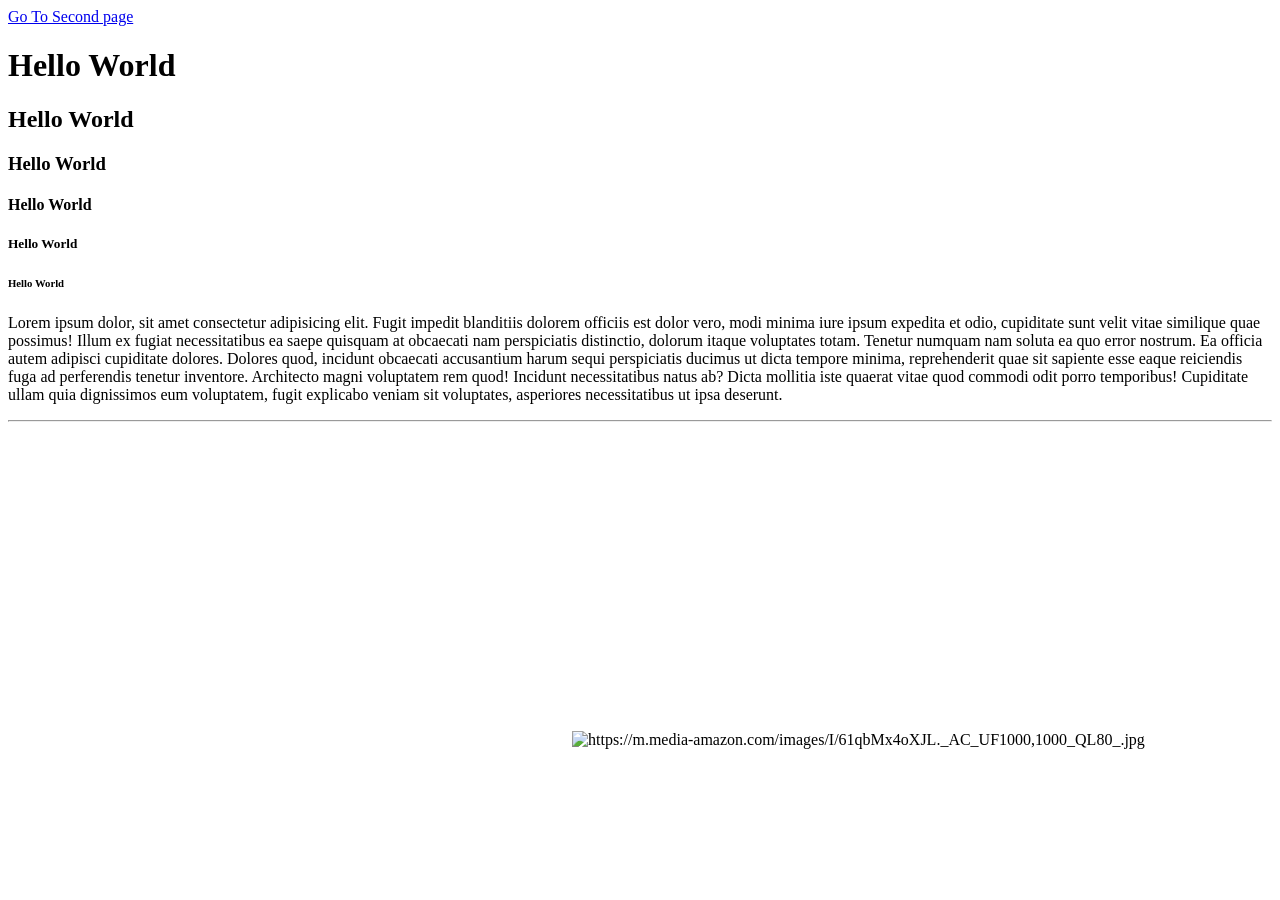
==== index.html @ 64a30e09 "Add files via upload" ====
<html>
    <head>
        <title>My First HTML Page</title>
        <a href="./second.html">Go To Second page</a>
    </head>
    <body>
        <h1>Hello World</h1>
        <h2>Hello World</h2>
        <h3>Hello World</h3>
        <h4>Hello World</h4>
        <h5>Hello World</h5>
        <h6>Hello World</h6>
        <p>Lorem ipsum dolor, sit amet consectetur adipisicing elit. Fugit impedit blanditiis dolorem officiis est dolor vero, modi minima iure ipsum expedita et odio, cupiditate sunt velit vitae similique quae possimus!
        Illum ex fugiat necessitatibus ea saepe quisquam at obcaecati nam perspiciatis distinctio, dolorum itaque voluptates totam. Tenetur numquam nam soluta ea quo error nostrum. Ea officia autem adipisci cupiditate dolores.
        Dolores quod, incidunt obcaecati accusantium harum sequi perspiciatis ducimus ut dicta tempore minima, reprehenderit quae sit sapiente esse eaque reiciendis fuga ad perferendis tenetur inventore. Architecto magni voluptatem rem quod!
        Incidunt necessitatibus natus ab? Dicta mollitia iste quaerat vitae quod commodi odit porro temporibus! Cupiditate ullam quia dignissimos eum voluptatem, fugit explicabo veniam sit voluptates, asperiores necessitatibus ut ipsa deserunt.
    </p>
        <hr>
       <iframe width="560" height="315" src="https://www.youtube.com/embed/13rol5J9BeI?si=R3ZRr5h2YtL1aOD3" title="YouTube video player" frameborder="0" allow="accelerometer; autoplay; clipboard-write; encrypted-media; gyroscope; picture-in-picture; web-share" referrerpolicy="strict-origin-when-cross-origin" allowfullscreen></>" frameborder="0"></iframe> <img src="https://m.media-amazon.com/images/I/61qbMx4oXJL._AC_UF1000,1000_QL80_.jpg" alt="https://m.media-amazon.com/images/I/61qbMx4oXJL._AC_UF1000,1000_QL80_.jpg">
       <i

       
    
    </body>
</html>
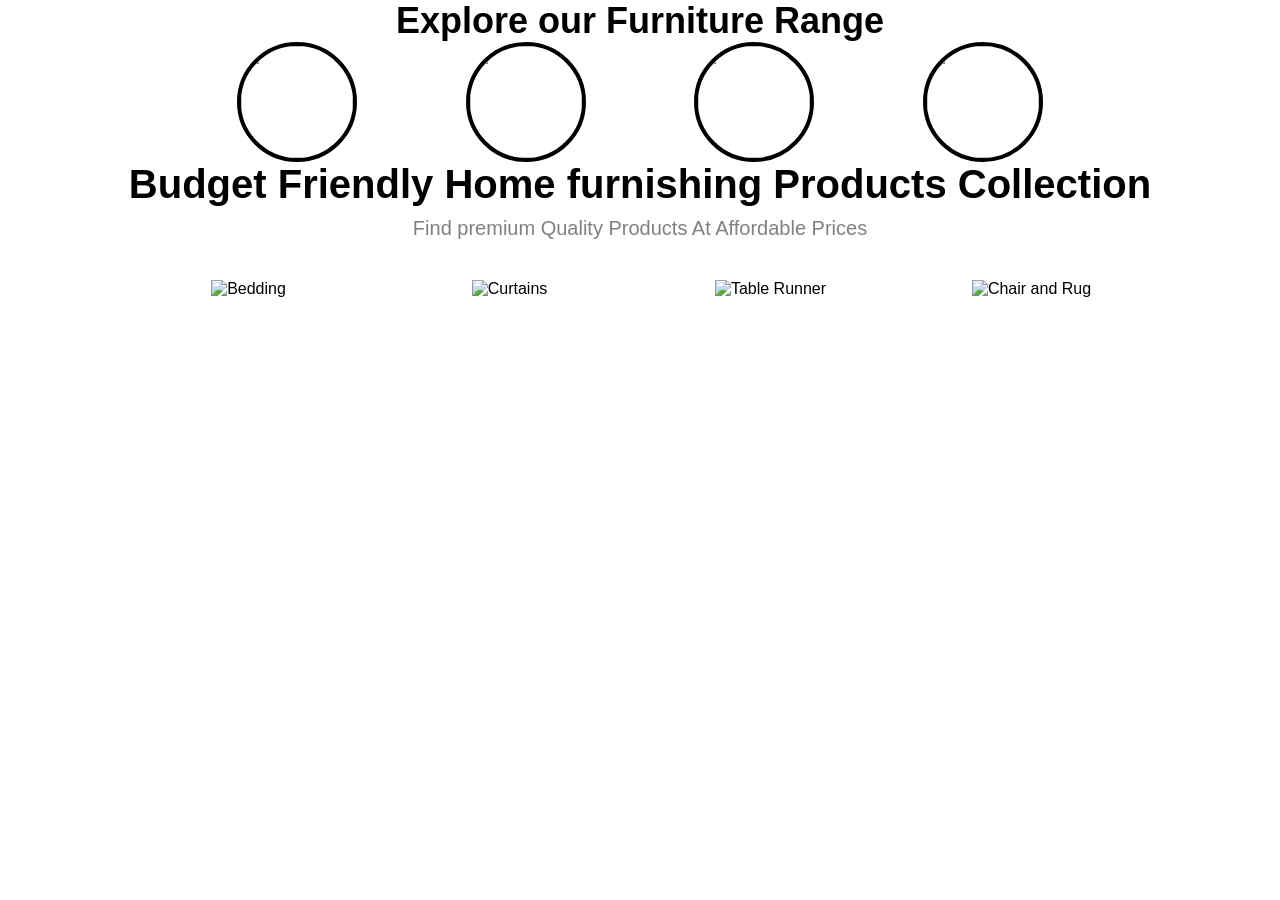
==== commit 836c6e81: "Add files via upload" ====
--- a/index.html
+++ b/index.html
@@ -1,25 +1,45 @@
-<html>
-    <head>
-        <title>My First HTML Page</title>
-        <a href="./second.html">Go To Second page</a>
-    </head>
-    <body>
-        <h1>Hello World</h1>
-        <h2>Hello World</h2>
-        <h3>Hello World</h3>
-        <h4>Hello World</h4>
-        <h5>Hello World</h5>
-        <h6>Hello World</h6>
-        <p>Lorem ipsum dolor, sit amet consectetur adipisicing elit. Fugit impedit blanditiis dolorem officiis est dolor vero, modi minima iure ipsum expedita et odio, cupiditate sunt velit vitae similique quae possimus!
-        Illum ex fugiat necessitatibus ea saepe quisquam at obcaecati nam perspiciatis distinctio, dolorum itaque voluptates totam. Tenetur numquam nam soluta ea quo error nostrum. Ea officia autem adipisci cupiditate dolores.
-        Dolores quod, incidunt obcaecati accusantium harum sequi perspiciatis ducimus ut dicta tempore minima, reprehenderit quae sit sapiente esse eaque reiciendis fuga ad perferendis tenetur inventore. Architecto magni voluptatem rem quod!
-        Incidunt necessitatibus natus ab? Dicta mollitia iste quaerat vitae quod commodi odit porro temporibus! Cupiditate ullam quia dignissimos eum voluptatem, fugit explicabo veniam sit voluptates, asperiores necessitatibus ut ipsa deserunt.
-    </p>
-        <hr>
-       <iframe width="560" height="315" src="https://www.youtube.com/embed/13rol5J9BeI?si=R3ZRr5h2YtL1aOD3" title="YouTube video player" frameborder="0" allow="accelerometer; autoplay; clipboard-write; encrypted-media; gyroscope; picture-in-picture; web-share" referrerpolicy="strict-origin-when-cross-origin" allowfullscreen></>" frameborder="0"></iframe> <img src="https://m.media-amazon.com/images/I/61qbMx4oXJL._AC_UF1000,1000_QL80_.jpg" alt="https://m.media-amazon.com/images/I/61qbMx4oXJL._AC_UF1000,1000_QL80_.jpg">
-       <i
-
-       
-    
-    </body>
-</html>+<!DOCTYPE html>
+<html lang="en">
+<head>
+    <meta charset="UTF-8">
+    <meta name="viewport" content="width=device-width, initial-scale=1.0">
+    <title>furniture collection</title>
+    <link rel="stylesheet" href="style.css">
+</head>
+<body>
+    <div class="container">
+    <h2> Explore our Furniture Range</h2>
+    <div class="circle-section">
+    <div class="circle">
+    <img src="https://encrypted-tbn0.gstatic.com/images?q=tbn:ANd9GcTZcZOAY-bT4_DYfg0Og3sEwDYgnzpvqeHRiw&s" alt="">
+    </div>
+    <div class="circle">
+    <img src="https://encrypted-tbn0.gstatic.com/images?q=tbn:ANd9GcRQMr4MQckxRafisR48Vpy0G_bC6RwcZTiMEA&s" alt="">
+    </div>
+    <div class="circle">
+    <img src="https://cpimg.tistatic.com/08380433/b/4/Bedroom-Furniture-Set.jpg" alt="">
+    </div>
+    <div class="circle">
+    <img src="https://encrypted-tbn0.gstatic.com/images?q=tbn:ANd9GcTCgPpZKR1MaSNFK1RAgvI1YBBbAyNeuTTrDA&s" alt="">
+    </div>
+    </div>
+    <h1>Budget Friendly Home furnishing Products Collection</h1>
+    <p>Find premium Quality Products At Affordable Prices</p>
+   <div class="square-grid">
+                <div class="square-item">
+                    <img src="https://saharanpurwoodenfurniture.com/wp-content/uploads/2017/06/Modern-Wood-Furniture-Design-in-karachi-1.jpg" alt="Bedding">
+                </div>
+                <div class="square-item">
+                    <img src="https://m.media-amazon.com/images/I/71fTMmoWgLL._AC_UF894,1000_QL80_.jpg" alt="Curtains">
+                </div>
+                <div class="square-item">
+                    <img src="https://encrypted-tbn0.gstatic.com/images?q=tbn:ANd9GcRZEbNpDzaXpFdbDWkc08qM8tuUKG4ZbwqVEQ&s" alt="Table Runner">
+                </div>
+                <div class="square-item">
+                    <img src="https://brownliving.in/cdn/shop/files/handmade-namda-round-rug-2-iinch-mats-rugs-floral-fountain-swadeh-b0-rug-0190-4481222.png?v=1763987891" alt="Chair and Rug">
+                </div>
+            </div>
+    </div>
+</body>
+</html>
+      
--- a/style.css
+++ b/style.css
@@ -0,0 +1,75 @@
+*{
+    margin: 0;
+    padding: 0;
+    box-sizing: border-box;
+}
+body{
+    font-family: Arial, Helvetica, sans-serif;
+    background: white;
+}
+.container{
+    width: 80%;
+    margin: auto;
+    text-align: center;
+    padding: 40 px;
+}
+h2{
+    margin-bottom: 40 px;
+    font-size: 36px;
+}
+.circle-section{
+    display: flex;
+    justify-content: space-evenly;
+    margin-bottom: 60 px;
+}
+.circle{
+    width: 120px;
+    height: 120px;
+    border: 4px solid black;
+    border-radius: 50%;
+    overflow: hidden;
+}
+.circle img{
+    width: 100%;
+    height: 100%;
+    object-fit: cover;
+}
+h1{
+    font-size: 40px;
+    margin-bottom: 10px;
+}
+p{
+    font-size: 20px;
+    color: gray;
+    margin-bottom: 40px;
+}
+.product-section{
+    display: flex;
+    justify-content: space-between;
+    flex-wrap: wrap;
+}
+.product{
+    width: 250px;
+    height: 250px;
+}
+.product img{
+    width: 100%;
+    height:100%;
+    object-fit: cover;
+}
+.square-grid {
+    display: grid;
+    grid-template-columns: repeat(4, 1fr);
+    gap: 20px;
+}
+
+.square-item {
+    width: 100%;
+    height: 200px;
+}
+
+.square-item img {
+    width: 100%;
+    height: 100%;
+    object-fit: cover;
+}
